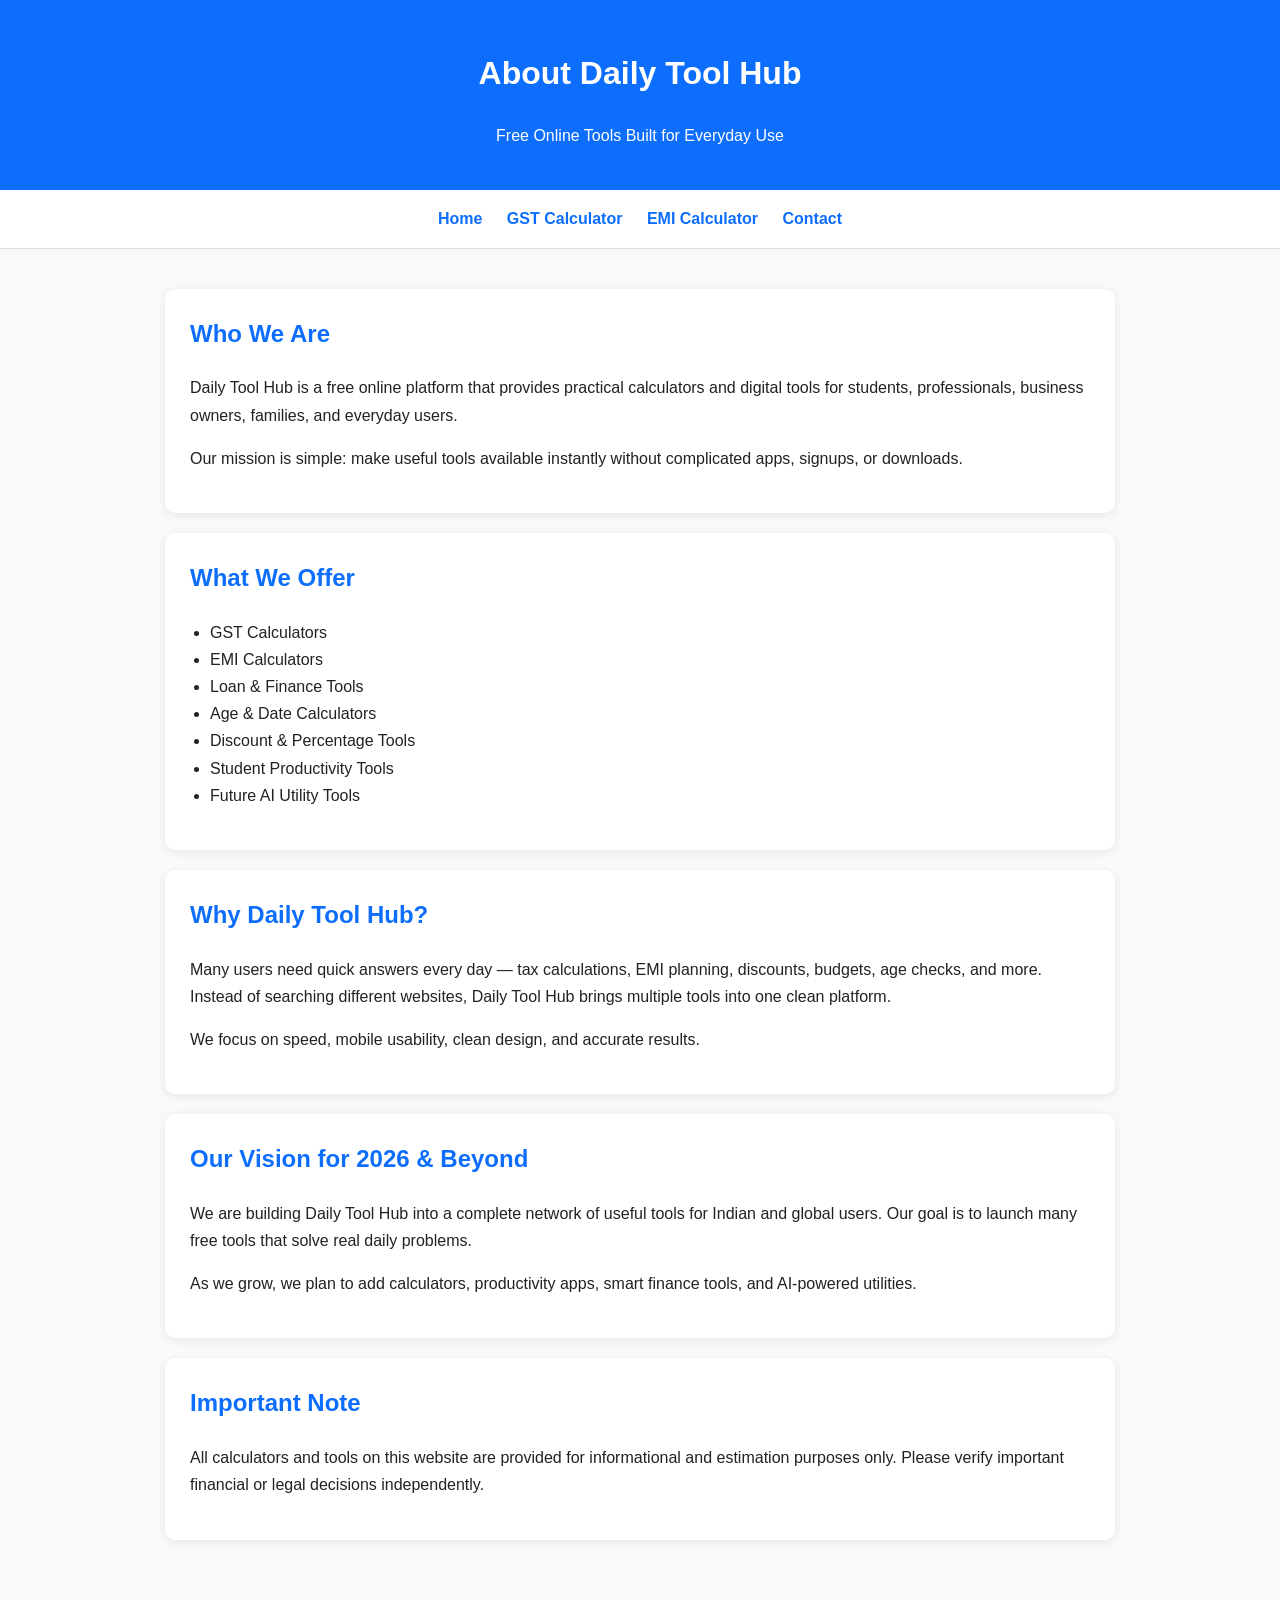
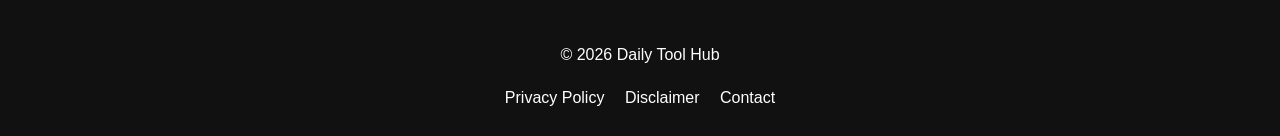
==== about.html @ 932369b8 "commit & push" ====
<!DOCTYPE html>
<html lang="en">
<head>
<meta charset="UTF-8">
<meta name="viewport" content="width=device-width, initial-scale=1.0">

<title>About Us - Daily Tool Hub</title>

<meta name="description" content="Learn about Daily Tool Hub. We provide free online calculators, finance tools and utility tools for users in India and worldwide.">

<meta name="keywords" content="about daily tool hub, free tools website, online calculators india">

<meta name="robots" content="index, follow">

<style>
body{
font-family:Arial, sans-serif;
margin:0;
padding:0;
background:#f8f9fa;
color:#222;
line-height:1.7;
}

header{
background:#0d6efd;
color:white;
padding:25px;
text-align:center;
}

nav{
background:white;
padding:15px;
text-align:center;
border-bottom:1px solid #ddd;
}

nav a{
margin:10px;
text-decoration:none;
color:#0d6efd;
font-weight:bold;
}

.container{
max-width:950px;
margin:auto;
padding:20px;
}

.box{
background:white;
padding:25px;
border-radius:10px;
box-shadow:0 2px 10px rgba(0,0,0,0.08);
margin-top:20px;
}

h2{
margin-top:0;
color:#0d6efd;
}

ul{
padding-left:20px;
}

footer{
background:#111;
color:white;
text-align:center;
padding:25px;
margin-top:40px;
}

footer a{
color:white;
text-decoration:none;
margin:0 8px;
}
</style>
</head>

<body>

<header>
<h1>About Daily Tool Hub</h1>
<p>Free Online Tools Built for Everyday Use</p>
</header>

<nav>
<a href="index.html">Home</a>
<a href="gst-calculator.html">GST Calculator</a>
<a href="emi-calculator.html">EMI Calculator</a>
<a href="contact.html">Contact</a>
</nav>

<div class="container">

<div class="box">

<h2>Who We Are</h2>

<p>Daily Tool Hub is a free online platform that provides practical calculators and digital tools for students, professionals, business owners, families, and everyday users.</p>

<p>Our mission is simple: make useful tools available instantly without complicated apps, signups, or downloads.</p>

</div>

<div class="box">

<h2>What We Offer</h2>

<ul>
<li>GST Calculators</li>
<li>EMI Calculators</li>
<li>Loan & Finance Tools</li>
<li>Age & Date Calculators</li>
<li>Discount & Percentage Tools</li>
<li>Student Productivity Tools</li>
<li>Future AI Utility Tools</li>
</ul>

</div>

<div class="box">

<h2>Why Daily Tool Hub?</h2>

<p>Many users need quick answers every day — tax calculations, EMI planning, discounts, budgets, age checks, and more. Instead of searching different websites, Daily Tool Hub brings multiple tools into one clean platform.</p>

<p>We focus on speed, mobile usability, clean design, and accurate results.</p>

</div>

<div class="box">

<h2>Our Vision for 2026 & Beyond</h2>

<p>We are building Daily Tool Hub into a complete network of useful tools for Indian and global users. Our goal is to launch many free tools that solve real daily problems.</p>

<p>As we grow, we plan to add calculators, productivity apps, smart finance tools, and AI-powered utilities.</p>

</div>

<div class="box">

<h2>Important Note</h2>

<p>All calculators and tools on this website are provided for informational and estimation purposes only. Please verify important financial or legal decisions independently.</p>

</div>

</div>

<footer>
<p>© 2026 Daily Tool Hub</p>

<a href="privacy-policy.html">Privacy Policy</a>
<a href="disclaimer.html">Disclaimer</a>
<a href="contact.html">Contact</a>
</footer>

</body>
</html>
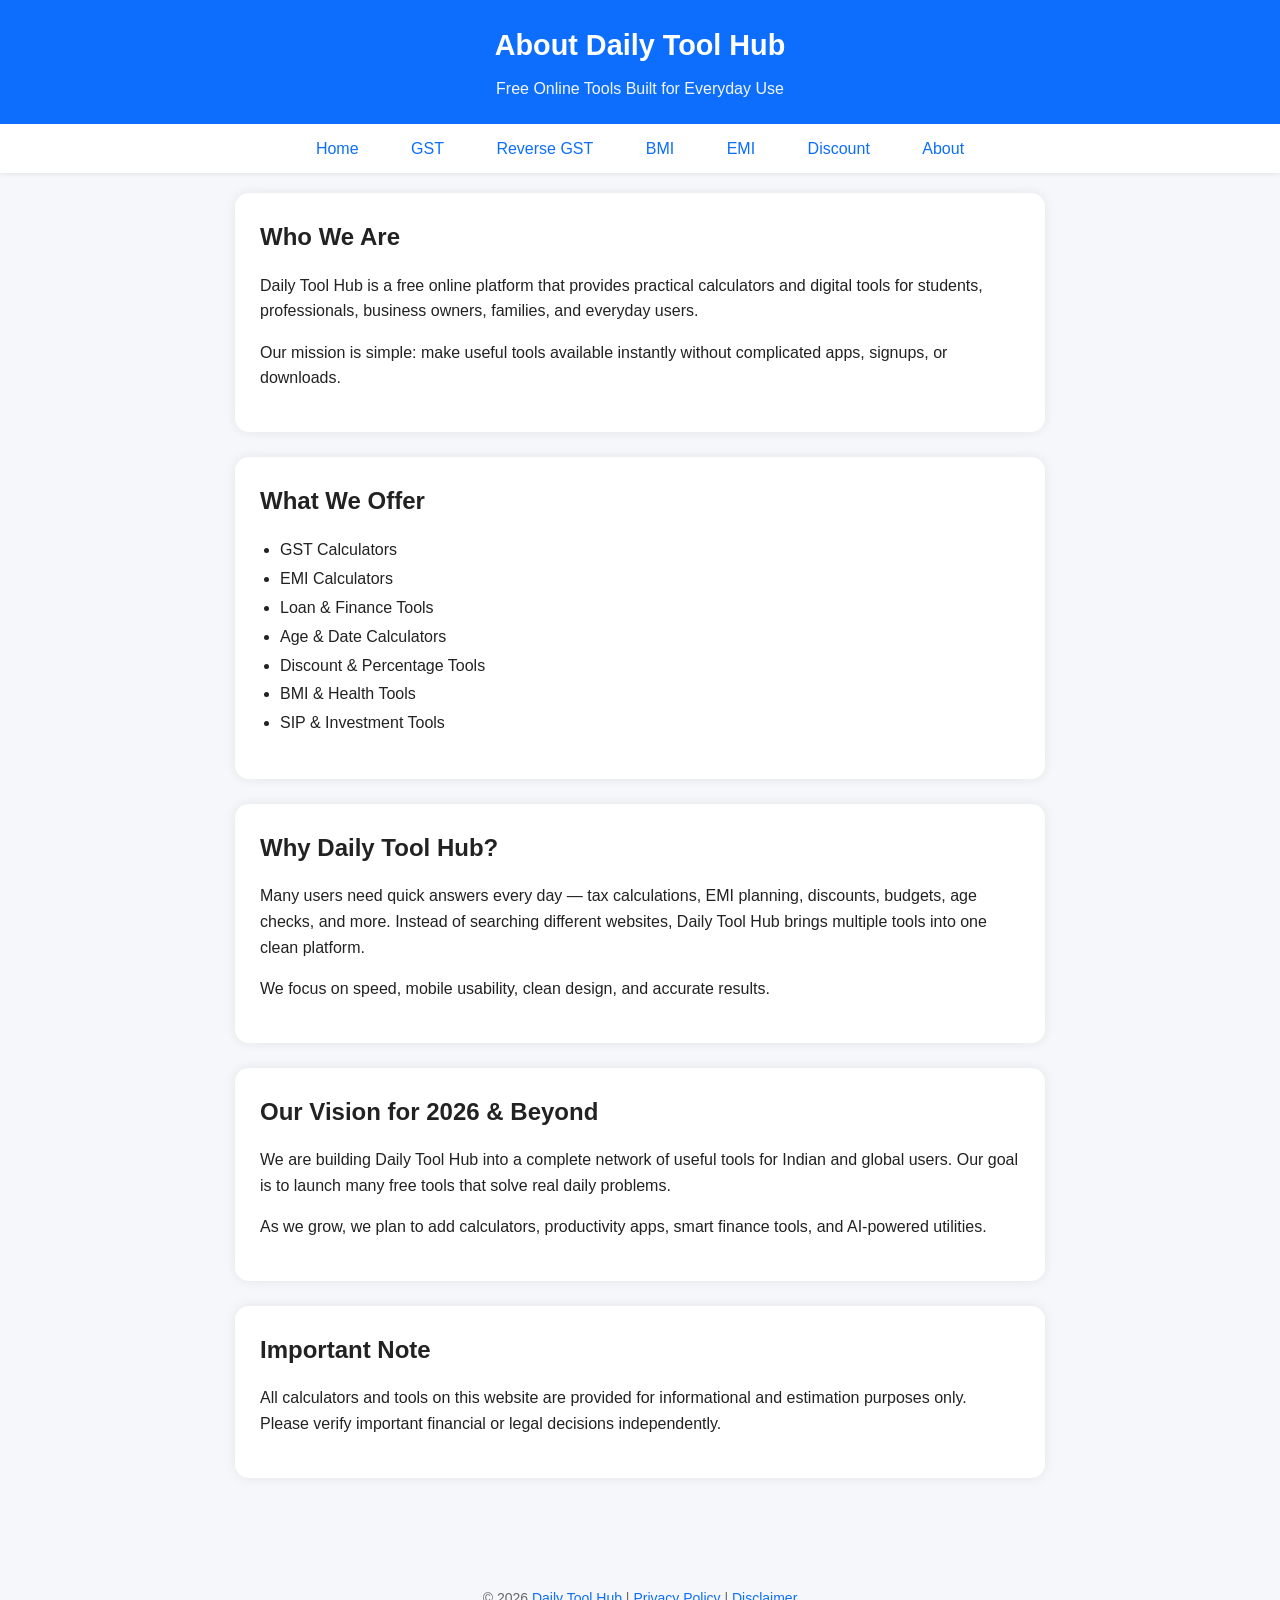
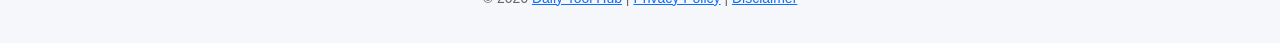
==== commit 2076d221: "Enhance: Add shared CSS/JS, GA tracking, accessibility improvements" ====
--- a/about.html
+++ b/about.html
@@ -1,166 +1,91 @@
-<!DOCTYPE html>
-<html lang="en">
-<head>
-<meta charset="UTF-8">
-<meta name="viewport" content="width=device-width, initial-scale=1.0">
-
-<title>About Us - Daily Tool Hub</title>
-
-<meta name="description" content="Learn about Daily Tool Hub. We provide free online calculators, finance tools and utility tools for users in India and worldwide.">
-
-<meta name="keywords" content="about daily tool hub, free tools website, online calculators india">
-
-<meta name="robots" content="index, follow">
-
-<style>
-body{
-font-family:Arial, sans-serif;
-margin:0;
-padding:0;
-background:#f8f9fa;
-color:#222;
-line-height:1.7;
-}
-
-header{
-background:#0d6efd;
-color:white;
-padding:25px;
-text-align:center;
-}
-
-nav{
-background:white;
-padding:15px;
-text-align:center;
-border-bottom:1px solid #ddd;
-}
-
-nav a{
-margin:10px;
-text-decoration:none;
-color:#0d6efd;
-font-weight:bold;
-}
-
-.container{
-max-width:950px;
-margin:auto;
-padding:20px;
-}
-
-.box{
-background:white;
-padding:25px;
-border-radius:10px;
-box-shadow:0 2px 10px rgba(0,0,0,0.08);
-margin-top:20px;
-}
-
-h2{
-margin-top:0;
-color:#0d6efd;
-}
-
-ul{
-padding-left:20px;
-}
-
-footer{
-background:#111;
-color:white;
-text-align:center;
-padding:25px;
-margin-top:40px;
-}
-
-footer a{
-color:white;
-text-decoration:none;
-margin:0 8px;
-}
-</style>
-</head>
-
-<body>
-
-<header>
-<h1>About Daily Tool Hub</h1>
-<p>Free Online Tools Built for Everyday Use</p>
-</header>
-
-<nav>
-<a href="index.html">Home</a>
-<a href="gst-calculator.html">GST Calculator</a>
-<a href="emi-calculator.html">EMI Calculator</a>
-<a href="contact.html">Contact</a>
-</nav>
-
-<div class="container">
-
-<div class="box">
-
-<h2>Who We Are</h2>
-
-<p>Daily Tool Hub is a free online platform that provides practical calculators and digital tools for students, professionals, business owners, families, and everyday users.</p>
-
-<p>Our mission is simple: make useful tools available instantly without complicated apps, signups, or downloads.</p>
-
-</div>
-
-<div class="box">
-
-<h2>What We Offer</h2>
-
-<ul>
-<li>GST Calculators</li>
-<li>EMI Calculators</li>
-<li>Loan & Finance Tools</li>
-<li>Age & Date Calculators</li>
-<li>Discount & Percentage Tools</li>
-<li>Student Productivity Tools</li>
-<li>Future AI Utility Tools</li>
-</ul>
-
-</div>
-
-<div class="box">
-
-<h2>Why Daily Tool Hub?</h2>
-
-<p>Many users need quick answers every day — tax calculations, EMI planning, discounts, budgets, age checks, and more. Instead of searching different websites, Daily Tool Hub brings multiple tools into one clean platform.</p>
-
-<p>We focus on speed, mobile usability, clean design, and accurate results.</p>
-
-</div>
-
-<div class="box">
-
-<h2>Our Vision for 2026 & Beyond</h2>
-
-<p>We are building Daily Tool Hub into a complete network of useful tools for Indian and global users. Our goal is to launch many free tools that solve real daily problems.</p>
-
-<p>As we grow, we plan to add calculators, productivity apps, smart finance tools, and AI-powered utilities.</p>
-
-</div>
-
-<div class="box">
-
-<h2>Important Note</h2>
-
-<p>All calculators and tools on this website are provided for informational and estimation purposes only. Please verify important financial or legal decisions independently.</p>
-
-</div>
-
-</div>
-
-<footer>
-<p>© 2026 Daily Tool Hub</p>
-
-<a href="privacy-policy.html">Privacy Policy</a>
-<a href="disclaimer.html">Disclaimer</a>
-<a href="contact.html">Contact</a>
-</footer>
-
-</body>
+<!DOCTYPE html>
+<html lang="en">
+<head>
+<meta charset="UTF-8">
+<meta name="viewport" content="width=device-width, initial-scale=1.0">
+
+<title>About Us - Daily Tool Hub</title>
+
+<meta name="description" content="Learn about Daily Tool Hub. We provide free online calculators, finance tools and utility tools for users in India and worldwide.">
+
+<meta name="keywords" content="about daily tool hub, free tools website, online calculators india">
+
+<meta name="robots" content="index, follow">
+<link rel="canonical" href="https://dailytoolhub.github.io/about.html">
+
+<link rel="stylesheet" href="style.css">
+
+<script async src="https://www.googletagmanager.com/gtag/js?id=GA_MEASUREMENT_ID"></script>
+<script>
+  window.dataLayer = window.dataLayer || [];
+  function gtag(){dataLayer.push(arguments);}
+  gtag('js', new Date());
+  gtag('config', 'GA_MEASUREMENT_ID');
+</script>
+</head>
+
+<body>
+
+<a href="#main-content" class="skip-link">Skip to content</a>
+
+<header class="header">
+<h1>About Daily Tool Hub</h1>
+<p>Free Online Tools Built for Everyday Use</p>
+</header>
+
+<nav class="nav" aria-label="Main navigation">
+    <a href="index.html">Home</a>
+    <a href="gst-calculator.html">GST</a>
+    <a href="reverse-gst-calculator.html">Reverse GST</a>
+    <a href="bmi-calculator.html">BMI</a>
+    <a href="emi-calculator.html">EMI</a>
+    <a href="discount-calculator.html">Discount</a>
+    <a href="about.html">About</a>
+</nav>
+
+<main class="container" id="main-content">
+
+<article class="card">
+<h2>Who We Are</h2>
+<p>Daily Tool Hub is a free online platform that provides practical calculators and digital tools for students, professionals, business owners, families, and everyday users.</p>
+<p>Our mission is simple: make useful tools available instantly without complicated apps, signups, or downloads.</p>
+</article>
+
+<article class="card">
+<h2>What We Offer</h2>
+<ul>
+<li>GST Calculators</li>
+<li>EMI Calculators</li>
+<li>Loan & Finance Tools</li>
+<li>Age & Date Calculators</li>
+<li>Discount & Percentage Tools</li>
+<li>BMI & Health Tools</li>
+<li>SIP & Investment Tools</li>
+</ul>
+</article>
+
+<article class="card">
+<h2>Why Daily Tool Hub?</h2>
+<p>Many users need quick answers every day — tax calculations, EMI planning, discounts, budgets, age checks, and more. Instead of searching different websites, Daily Tool Hub brings multiple tools into one clean platform.</p>
+<p>We focus on speed, mobile usability, clean design, and accurate results.</p>
+</article>
+
+<article class="card">
+<h2>Our Vision for 2026 & Beyond</h2>
+<p>We are building Daily Tool Hub into a complete network of useful tools for Indian and global users. Our goal is to launch many free tools that solve real daily problems.</p>
+<p>As we grow, we plan to add calculators, productivity apps, smart finance tools, and AI-powered utilities.</p>
+</article>
+
+<article class="card">
+<h2>Important Note</h2>
+<p>All calculators and tools on this website are provided for informational and estimation purposes only. Please verify important financial or legal decisions independently.</p>
+</article>
+
+</main>
+
+<footer class="footer">
+<p>&copy; 2026 <a href="index.html">Daily Tool Hub</a> | <a href="privacy-policy.html">Privacy Policy</a> | <a href="disclaimer.html">Disclaimer</a></p>
+</footer>
+
+</body>
 </html>
--- a/style.css
+++ b/style.css
@@ -0,0 +1,258 @@
+:root {
+    --primary-color: #0d6efd;
+    --primary-hover: #084298;
+    --bg-color: #f5f7fa;
+    --text-color: #222;
+    --card-bg: white;
+    --result-color: #198754;
+    --border-color: #ccc;
+    --muted-color: #666;
+}
+
+* {
+    box-sizing: border-box;
+}
+
+body {
+    font-family: Arial, sans-serif;
+    margin: 0;
+    padding: 0;
+    background: var(--bg-color);
+    color: var(--text-color);
+    line-height: 1.6;
+}
+
+.container {
+    max-width: 850px;
+    margin: auto;
+    padding: 20px;
+}
+
+.header, header {
+    background: var(--primary-color);
+    color: white;
+    padding: 22px;
+    text-align: center;
+}
+
+.header h1 {
+    margin: 0 0 8px 0;
+    font-size: 1.8rem;
+}
+
+.header p {
+    margin: 0;
+    opacity: 0.95;
+}
+
+.nav {
+    background: white;
+    padding: 12px;
+    text-align: center;
+    box-shadow: 0 2px 4px rgba(0,0,0,0.06);
+    position: sticky;
+    top: 0;
+    z-index: 100;
+}
+
+.nav a {
+    color: var(--primary-color);
+    text-decoration: none;
+    margin: 0 12px;
+    font-weight: 500;
+    padding: 6px 12px;
+    border-radius: 6px;
+    transition: background 0.2s;
+}
+
+.nav a:hover {
+    background: var(--bg-color);
+}
+
+.card {
+    background: var(--card-bg);
+    padding: 25px;
+    border-radius: 14px;
+    box-shadow: 0 0 12px rgba(0,0,0,0.08);
+    margin-bottom: 25px;
+}
+
+.card h2 {
+    margin-top: 0;
+    margin-bottom: 15px;
+}
+
+label {
+    display: block;
+    margin-bottom: 6px;
+    font-weight: 600;
+    color: #333;
+}
+
+input, select, button {
+    width: 100%;
+    padding: 12px;
+    margin-top: 10px;
+    margin-bottom: 15px;
+    font-size: 16px;
+    border-radius: 8px;
+    border: 2px solid var(--border-color);
+    transition: border-color 0.2s, box-shadow 0.2s;
+}
+
+input:focus, select:focus {
+    outline: none;
+    border-color: var(--primary-color);
+    box-shadow: 0 0 0 3px rgba(13, 110, 253, 0.15);
+}
+
+input.error, select.error {
+    border-color: #dc3545;
+    background: #fff5f5;
+}
+
+input.error:focus, select.error:focus {
+    box-shadow: 0 0 0 3px rgba(220, 53, 69, 0.15);
+}
+
+.error-message {
+    color: #dc3545;
+    font-size: 14px;
+    margin-top: -10px;
+    margin-bottom: 12px;
+    display: none;
+}
+
+.error-message.visible {
+    display: block;
+}
+
+button {
+    background: var(--primary-color);
+    color: white;
+    border: none;
+    cursor: pointer;
+    font-weight: bold;
+    transition: background 0.2s, transform 0.1s;
+}
+
+button:hover {
+    background: var(--primary-hover);
+}
+
+button:active {
+    transform: scale(0.98);
+}
+
+button.secondary {
+    background: #6c757d;
+}
+
+button.secondary:hover {
+    background: #5a6268;
+}
+
+.result {
+    font-size: 22px;
+    font-weight: bold;
+    color: var(--result-color);
+    margin-top: 15px;
+    line-height: 1.7;
+    padding: 15px;
+    background: rgba(25, 135, 84, 0.08);
+    border-radius: 8px;
+}
+
+ul {
+    padding-left: 20px;
+    line-height: 1.8;
+}
+
+.welcome {
+    text-align: center;
+    margin-bottom: 30px;
+}
+
+.welcome h2 {
+    font-size: 1.6rem;
+    color: #333;
+}
+
+.section {
+    display: grid;
+    grid-template-columns: repeat(auto-fit, minmax(250px, 1fr));
+    gap: 20px;
+}
+
+.card .btn {
+    display: inline-block;
+    background: var(--primary-color);
+    color: white;
+    padding: 12px 24px;
+    text-decoration: none;
+    border-radius: 8px;
+    font-weight: bold;
+    margin-top: 10px;
+    transition: background 0.2s, transform 0.1s;
+}
+
+.card .btn:hover {
+    background: var(--primary-hover);
+    transform: translateY(-2px);
+}
+
+.footer, footer {
+    text-align: center;
+    padding: 20px;
+    font-size: 14px;
+    color: var(--muted-color);
+    margin-top: 30px;
+}
+
+.footer a, footer a {
+    color: var(--primary-color);
+}
+
+a.skip-link {
+    position: absolute;
+    top: -40px;
+    left: 0;
+    background: var(--primary-color);
+    color: white;
+    padding: 8px;
+    z-index: 1000;
+}
+
+a.skip-link:focus {
+    top: 0;
+}
+
+.visually-hidden {
+    position: absolute;
+    width: 1px;
+    height: 1px;
+    padding: 0;
+    margin: -1px;
+    overflow: hidden;
+    clip: rect(0, 0, 0, 0);
+    border: 0;
+}
+
+@media (max-width: 600px) {
+    .section {
+        grid-template-columns: 1fr;
+    }
+    
+    .nav a {
+        display: block;
+        margin: 8px 0;
+    }
+    
+    .container {
+        padding: 15px;
+    }
+    
+    .header, header {
+        padding: 18px 15px;
+    }
+}
